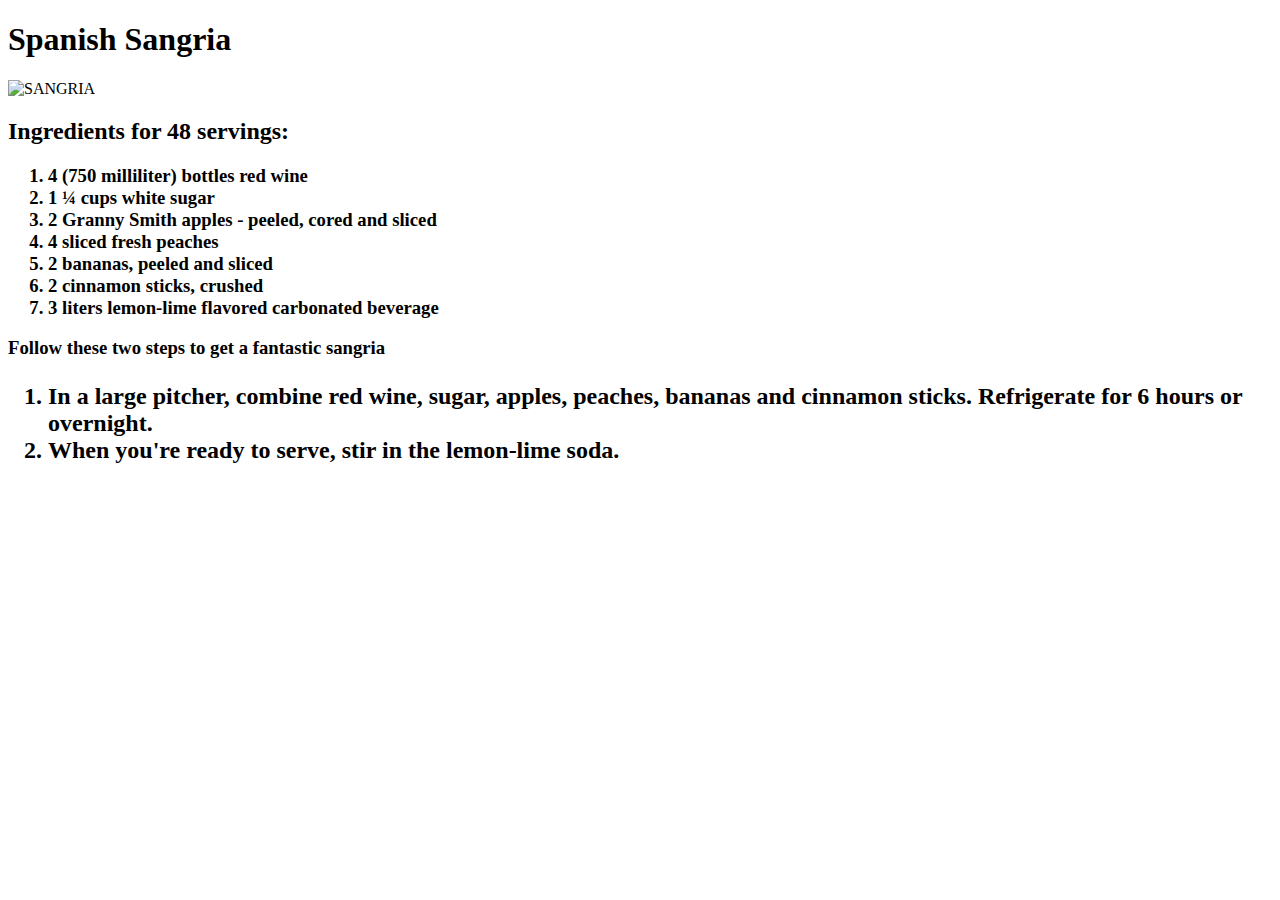
==== my-recipes/r1_sangria.html @ baf600e6 "p1 web programming Alejandro de la Hera Luis" ====
<!DOCTYPE html>

<html>

    <head>
        <title> SANGRIA </title>
    </head>

    <body>

        <h1>
            Spanish Sangria
        </h1>

        <img src="https://images.hola.com/imagenes/cocina/recetas/20200514167988/receta-sangria-clasica/0-823-899/sangria-t.jpg"alt="SANGRIA">

        <h2>
            Ingredients for 48 servings:
        </h2>

        <h3>
            <ol>
                <li>
                    4 (750 milliliter) bottles red wine
                </li>
                <li>
                    1 ¼ cups white sugar
                </li>
                <li>
                    2 Granny Smith apples - peeled, cored and sliced
                </li>
                <li>
                    4 sliced fresh peaches
                </li>
                <li>
                    2 bananas, peeled and sliced 
                </li>
                <li>
                    2 cinnamon sticks, crushed
                </li>
                <li>
                    3 liters lemon-lime flavored carbonated beverage
                </li>
            </ol>
        </h3>

        <h3>
            Follow these two steps to get a fantastic sangria
        </h3>

        <h2>
            <ol>
                <li>
                    In a large pitcher, combine red wine, sugar, apples, peaches, bananas and cinnamon sticks. Refrigerate for 6 hours or overnight.
                </li>

                <li>
                    When you're ready to serve, stir in the lemon-lime soda.
                </li>
            </ol>
        </h2>

    </body>

</html>
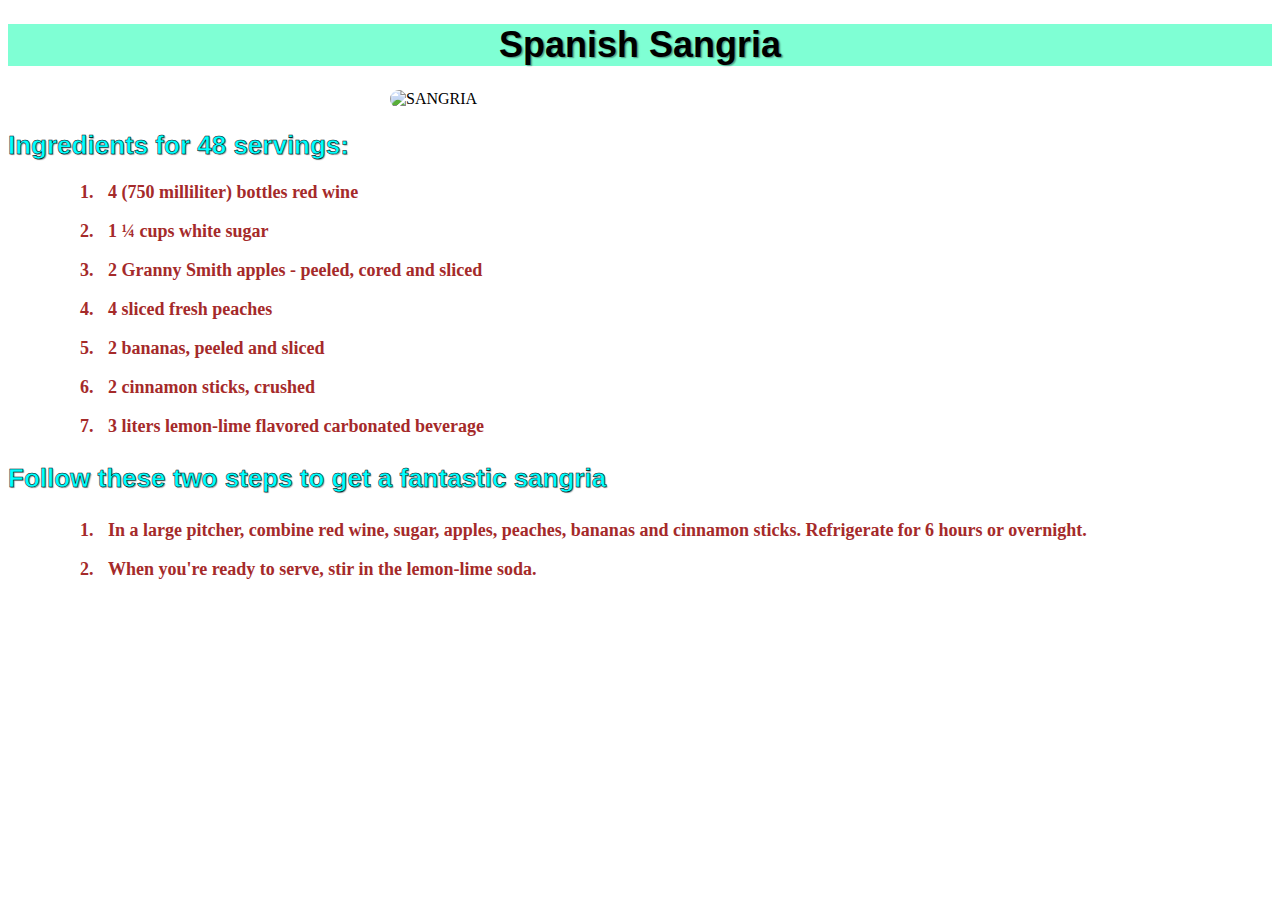
==== commit 2dbd8784: "project 2" ====
--- a/my-recipes/r1_sangria.html
+++ b/my-recipes/r1_sangria.html
@@ -4,57 +4,58 @@
 
     <head>
         <title> SANGRIA </title>
+        <link rel="stylesheet" href="style.css">
     </head>
 
     <body>
 
-        <h1>
+        <h1 class="title">
             Spanish Sangria
         </h1>
 
-        <img src="https://images.hola.com/imagenes/cocina/recetas/20200514167988/receta-sangria-clasica/0-823-899/sangria-t.jpg"alt="SANGRIA">
+        <div class="centrarimg"><img class="imagen" src="https://images.hola.com/imagenes/cocina/recetas/20200514167988/receta-sangria-clasica/0-823-899/sangria-t.jpg"alt="SANGRIA"></div>
 
-        <h2>
+        <h2 class="subtitle">
             Ingredients for 48 servings:
         </h2>
 
         <h3>
-            <ol>
-                <li>
+            <ol class="list">
+                <li class="list">
                     4 (750 milliliter) bottles red wine
                 </li>
-                <li>
+                <li class="list">
                     1 ¼ cups white sugar
                 </li>
-                <li>
+                <li class="list">
                     2 Granny Smith apples - peeled, cored and sliced
                 </li>
-                <li>
+                <li class="list">
                     4 sliced fresh peaches
                 </li>
-                <li>
+                <li class="list">
                     2 bananas, peeled and sliced 
                 </li>
-                <li>
+                <li class="list">
                     2 cinnamon sticks, crushed
                 </li>
-                <li>
+                <li class="list">
                     3 liters lemon-lime flavored carbonated beverage
                 </li>
             </ol>
         </h3>
 
-        <h3>
+        <h3 class="subtitle">
             Follow these two steps to get a fantastic sangria
         </h3>
 
         <h2>
-            <ol>
-                <li>
+            <ol class="list">
+                <li class="list">
                     In a large pitcher, combine red wine, sugar, apples, peaches, bananas and cinnamon sticks. Refrigerate for 6 hours or overnight.
                 </li>
 
-                <li>
+                <li class="list">
                     When you're ready to serve, stir in the lemon-lime soda.
                 </li>
             </ol>
--- a/my-recipes/style.css
+++ b/my-recipes/style.css
@@ -0,0 +1,47 @@
+.title {
+    background-color: aquamarine;
+    font-size: 36px;
+    font-weight: bold;
+    font-family: Arial, Helvetica, sans-serif;
+    text-align: center;
+    text-shadow: .04em .04em .04em rgba(0,0,0,.4);
+}
+
+.imagen {
+
+    width: 500px;
+    height: auto;
+    border-radius: 10px;
+    border-color: aquamarine;
+    
+}
+
+.centrarimg {
+
+    display: flex;
+    flex-direction: row;
+    align-items: center;
+    justify-content: center;
+}
+
+.subtitle {
+
+    font-family: sans-serif;
+    font-weight: bold;
+    font-size: 26px;
+    color: aqua;
+    -webkit-text-stroke: .02em black;
+    text-shadow: .04em .04em .04em rgba(0,0,0,.4);
+}
+
+.list {
+
+    list-style-type: decimal;
+    margin-top: 1em;
+    margin-bottom: 1em;
+    margin-left: 40px;
+    margin-right: 0;
+    padding-left: 10px;
+    color: brown;
+    font-size: 18px;
+}